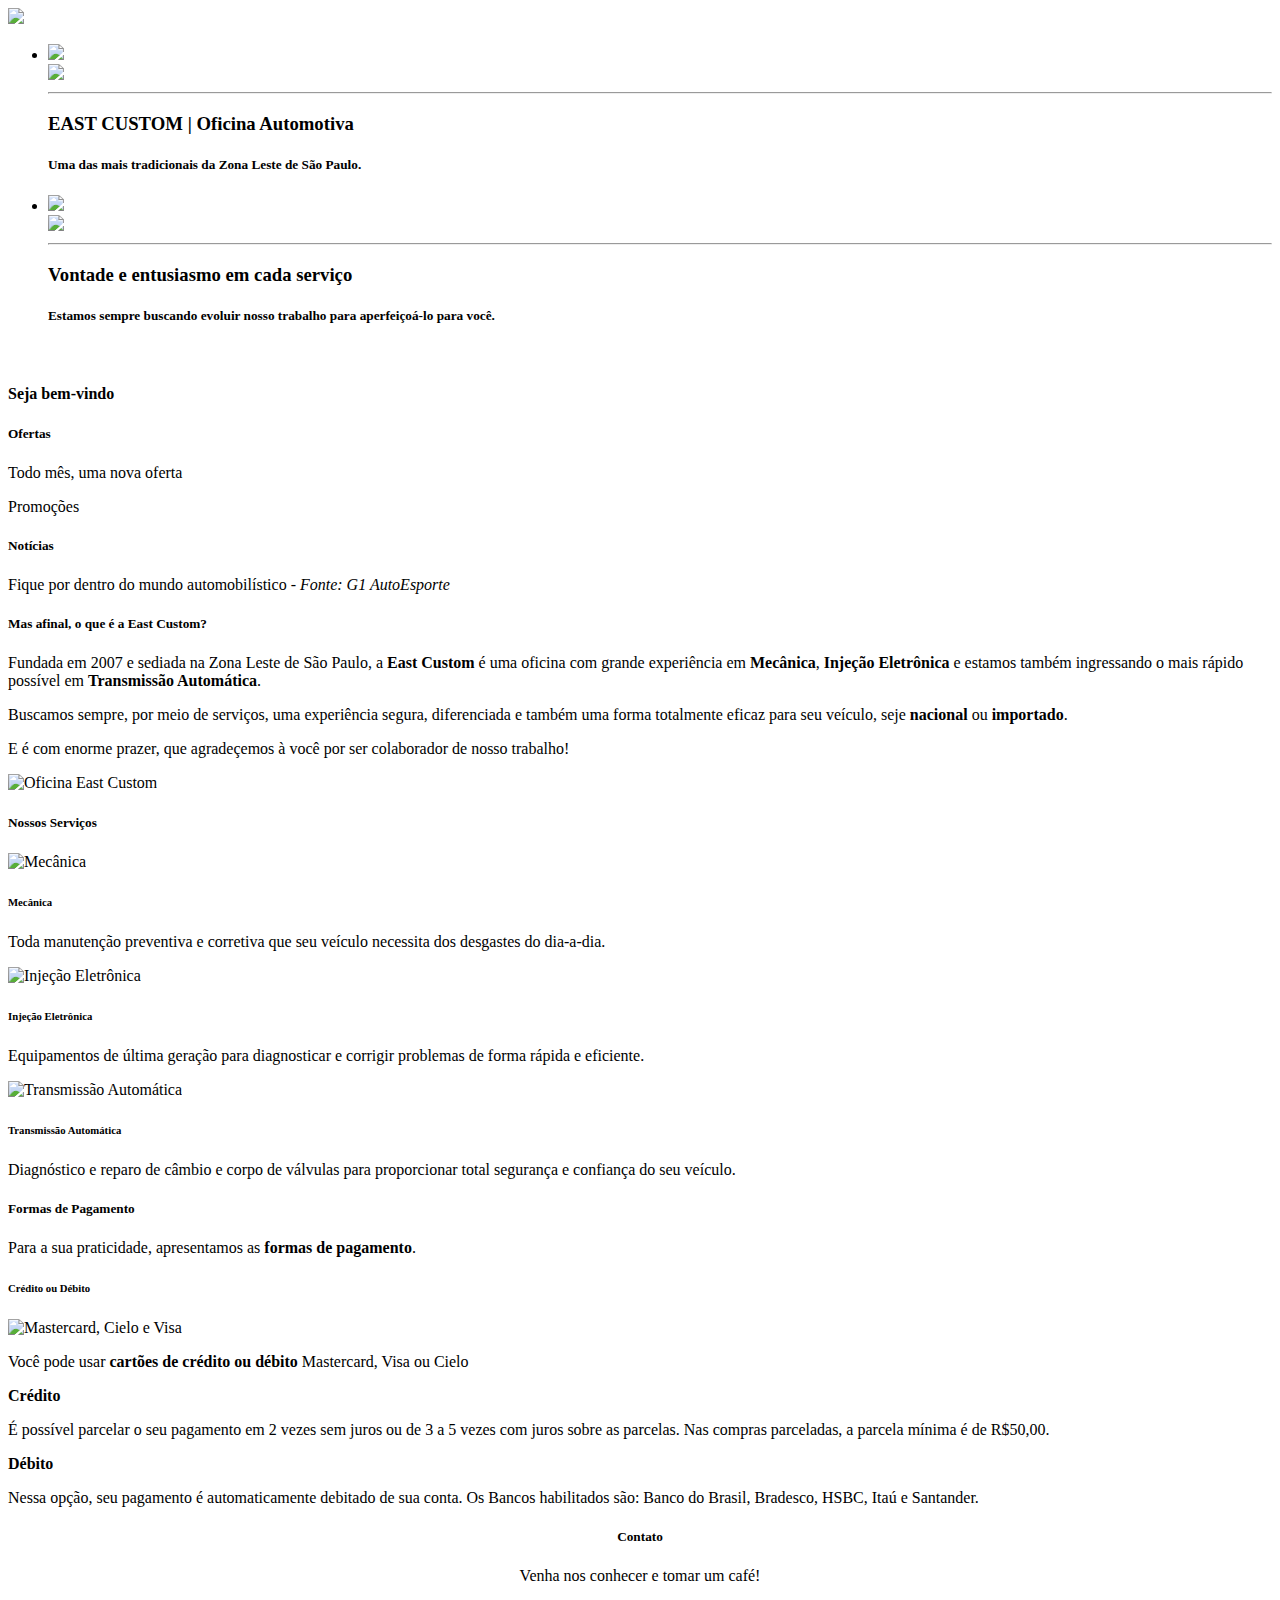
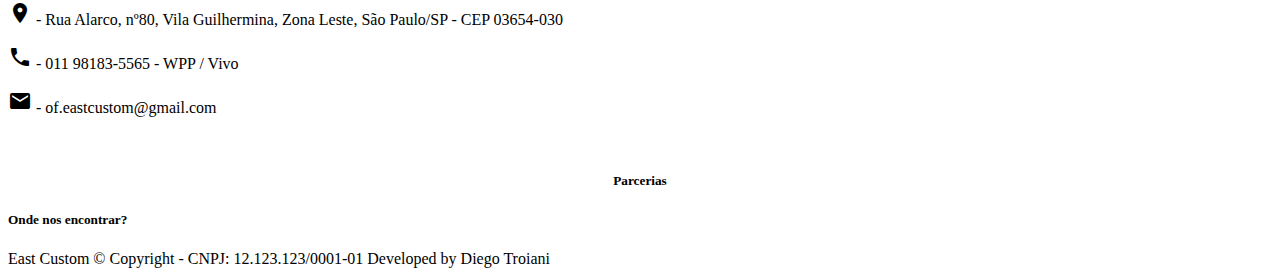
==== src/main/webapp/WEB-INF/view/index.html @ 7c174044 "v1.9" ====
<!DOCTYPE html>
<html lang="pt-br">
<head>
<meta charset="utf-8">
<meta name="viewport" content="width=device-width, initial-scale=1.0">
<meta name="keywords" content="">
<meta name="description" content="">

<!-- icon -->
<link rel="shortcut icon" href="resources/img/logo-ico.ico"
	type="image/x-icon">

<!-- title -->
<title>Oficina East Custom | Bem-vindo</title>

<!-- font's -->
<link href="https://fonts.googleapis.com/css?family=Raleway"
	rel="stylesheet">

<!-- icons materialize -->
<link href="https://fonts.googleapis.com/icon?family=Material+Icons"
	rel="stylesheet">

<!-- materialize css -->
<link href="resources/css/materialize.css" type="text/css"
	rel="stylesheet" media="screen,projection">

<!-- dedicated css -->
<link href="resources/css/style.css" type="text/css" rel="stylesheet">
<link href="resources/css/resolution.css" type="text/css"
	rel="stylesheet" media="screen">
</head>
<body>
	<!-- HEADER -->
	<header>
		<!-- navbar -->
		<nav class="z-depth-0">
			<div class="nav-wrapper">
				<!-- logo navbar -->
				<a href="#" class="brand-logo center"><img
					src="resources/img/logo2.png"></a>
			</div>
		</nav>
	</header>
	<!-- /HEADER -->

	<!-- MAIN -->
	<main> 
		<!-- slider -->
		<div id="welcome-slider" class="slider">
			<ul class="slides">
				<li>
					<img src="resources/img/banner-principal4.jpg">
					<div class="caption">
						<div class="content-caption">
							<img src="resources/img/icon-slider1.png">
							<hr>
			          		<h3><b>EAST CUSTOM</b> | Oficina Automotiva</h3>
			          		<h5>Uma das mais tradicionais da Zona Leste de São Paulo.</h5>
		          		</div>
        			</div>
				</li>
				<li>
					<img src="resources/img/banner-principal5.jpg">
					<div class="caption">
						<div class="content-caption">
							<img src="resources/img/icon-slider2.png">
							<hr>
			          		<h3>Vontade e entusiasmo em cada serviço</h3>
			          		<h5>Estamos sempre buscando evoluir nosso trabalho para aperfeiçoá-lo para <b>você</b>.</h5>
		          		</div>
        			</div>
				</li>
			</ul>
		</div>

		<br>
	
		<!-- welcome -->
		<div class="row">
			<div class="col s12 m12 l12 center">
				<h4>Seja bem-vindo</h4>
				<div class="divider"></div>
			</div>
		</div>
		
		<!-- promotions and notices -->
		<div class="row">
			<!-- promotions -->
			<div class="col s12 m6 l6 center">	
				<h5>Ofertas</h5>
				<p>Todo mês, uma nova oferta</p>
				
				<!-- promotions -->
				<div id="promotions">
					Promoções
				</div>
			</div>
			
			<!-- notices -->
			<div class="col s12 m6 l6 center">
				<h5>Notícias</h5>
				<p>Fique por dentro do mundo automobilístico - <i>Fonte: G1 AutoEsporte</i></p>
				
				<!-- preloader -->
				<div id="preloader">
					<div class="progress">
			        	<div class="indeterminate"></div>
				  	</div>
				</div>
				
				<!-- notices -->
				<div id="notices" class="carousel carousel-slider"></div>
			</div>
		</div>
		
		<!-- description company -->
		<div class="row">
			<div id="desc-company" class="col s8 m7 l7">
				<div id="content-desc-company">
					<h5>Mas afinal, o que é a East Custom?</h5>
					<div class="divider"></div>
					<p>Fundada em 2007 e sediada na Zona Leste de São Paulo, 
					a <b>East Custom</b> é uma oficina com grande experiência em <b>Mecânica</b>,
					<b>Injeção Eletrônica</b> e estamos também ingressando o mais rápido possível 
					em <b>Transmissão Automática</b>.</p>
					<p>Buscamos sempre, por meio de serviços, uma experiência segura, 
					diferenciada e também uma forma totalmente eficaz para seu veículo, seje
					<b>nacional</b> ou <b>importado</b>.</p>
					<p>E é com enorme prazer, que agradeçemos à você 
					por ser colaborador de nosso trabalho!</p>
				</div>
			</div>
			<div alt="Oficina East Custom" id="logo-desc-company" class="col s4 m5 l5" 
			title="Oficina East Custom">
				<img alt="Oficina East Custom" title="Oficina East Custom" src="resources/img/logo2.png" 
				draggable="false">
			</div>
		</div>
		
		<!-- services -->
		<div id="services" class="row">
			<div id="services-title" class="col s12 m12 l12 center">
				<h5>Nossos Serviços</h5>
				<div class="divider"></div>
			</div>
			<div class="col s12 m4 l4 center">
				<img alt="Mecânica" src="resources/img/mecanica.png" class="responsive-img" 
				title="Mecânica">
				<h6><b>Mecânica</b></h6>
				<p>Toda manutenção preventiva e corretiva que seu veículo necessita dos desgastes do dia-a-dia.</p>
			</div>
			<div class="col s12 m4 l4 center">
				<img alt="Injeção Eletrônica" src="resources/img/injecao-eletronica.png" class="responsive-img" 
				title="Injeção Eletrônica">
				<h6><b>Injeção Eletrônica</b></h6>
				<p>Equipamentos de última geração para diagnosticar e corrigir problemas de forma rápida e eficiente.</p>
			</div>
			<div class="col s12 m4 l4 center">
				<img alt="Transmissão Automática" src="resources/img/trans-automatica.png" class="responsive-img" 
				title="Transmissão Automática">
				<h6><b>Transmissão Automática</b></h6>
				<p>Diagnóstico e reparo de câmbio e corpo de válvulas para proporcionar total segurança e 
				confiança do seu veículo. </p>
			</div>
		</div>
		
		<!-- payment -->
		<div class="row">
			<div id="title-payment" class="col s12 m12 l12 center">
				<h5>Formas de Pagamento</h5>
				<p>Para a sua praticidade, apresentamos as <b>formas de pagamento</b>.</p>
				<div class="divider"></div>
			</div>
			<div class="col s12 m12 l12">
				<h6><b>Crédito ou Débito</b></h6>
			</div>
			<div id="content-flag-payment" class="col s12 m4 l4">
				<img alt="Mastercard, Cielo e Visa" draggable="false"
				src="resources/img/payment.png" title="Bandeiras Mastercar, Cielo e Visa">
			</div>
			<div id="content-text-payment" class="col s12 m8 l8">
				<div id="text-payment">
					<p>Você pode usar <b>cartões de crédito ou débito </b> Mastercard, Visa ou Cielo</p>
					<p><b>Crédito</b></p>
					<p>É possível parcelar o seu pagamento em 2 vezes sem juros ou de 3 a 5 vezes com juros
					sobre as parcelas. Nas compras parceladas, a parcela mínima é de R$50,00.</p>
					<p><b>Débito</b></p>
					<p>Nessa opção, seu pagamento é automaticamente debitado de sua conta. Os Bancos 
					habilitados são: Banco do Brasil, Bradesco, HSBC, Itaú e Santander.</p>
				</div>
			</div>
		</div>
	</main>
	<!-- /MAIN -->

	<!-- FOOTER -->
	<footer class="page-footer">
		<div class="row">
			<!-- contact and business partnerships -->
			<div id="contact-bp" class="col s12 m6 l6">
				<div id="content">
					<h5 align="center" >Contato</h5>
					<p align="center" >Venha nos conhecer e tomar um café!</p>
					<p class="valign-wrapper"><i class="material-icons white-text">location_on</i>
					 - Rua Alarco, nº80, Vila Guilhermina, Zona Leste, São Paulo/SP - CEP 03654-030</p>
					<p class="valign-wrapper"><i class="material-icons white-text">phone</i>
					 - 011 98183-5565 - WPP / Vivo</p>
					<p class="valign-wrapper"><i class="material-icons white-text">email</i>
					 - of.eastcustom@gmail.com</p>
					<br>
					<h5 align="center" >Parcerias</h5>
				</div>
			</div>
			
			<!-- location -->
			<div id="location" class="col s12 m6 l6">
				<h5>Onde nos encontrar?</h5>
				<div class="divider"></div>
				<div id="map" class="hoverable"></div>
			</div>
		</div>
			
		<div class="footer-copyright">
			<div class="container">
				East Custom © Copyright - CNPJ: 12.123.123/0001-01
				<span class="right">Developed by Diego Troiani</span>
			</div>
		</div>
	</footer>
	<!-- /FOOTER -->

	<!-- import's js -->
	<script src="resources/js/jquery-3.2.1.js"></script>
	<script src="resources/js/materialize.js"></script>
	<script async src="resources/js/dedicated.js" charset="utf-8"></script>
	<script async
		src="https://maps.googleapis.com/maps/api/js?
		key=AIzaSyB35m9rYAF0SuPQ1nGLDXrLc93gOxkxcGU&callback=initMap"></script>
</body>
</html>
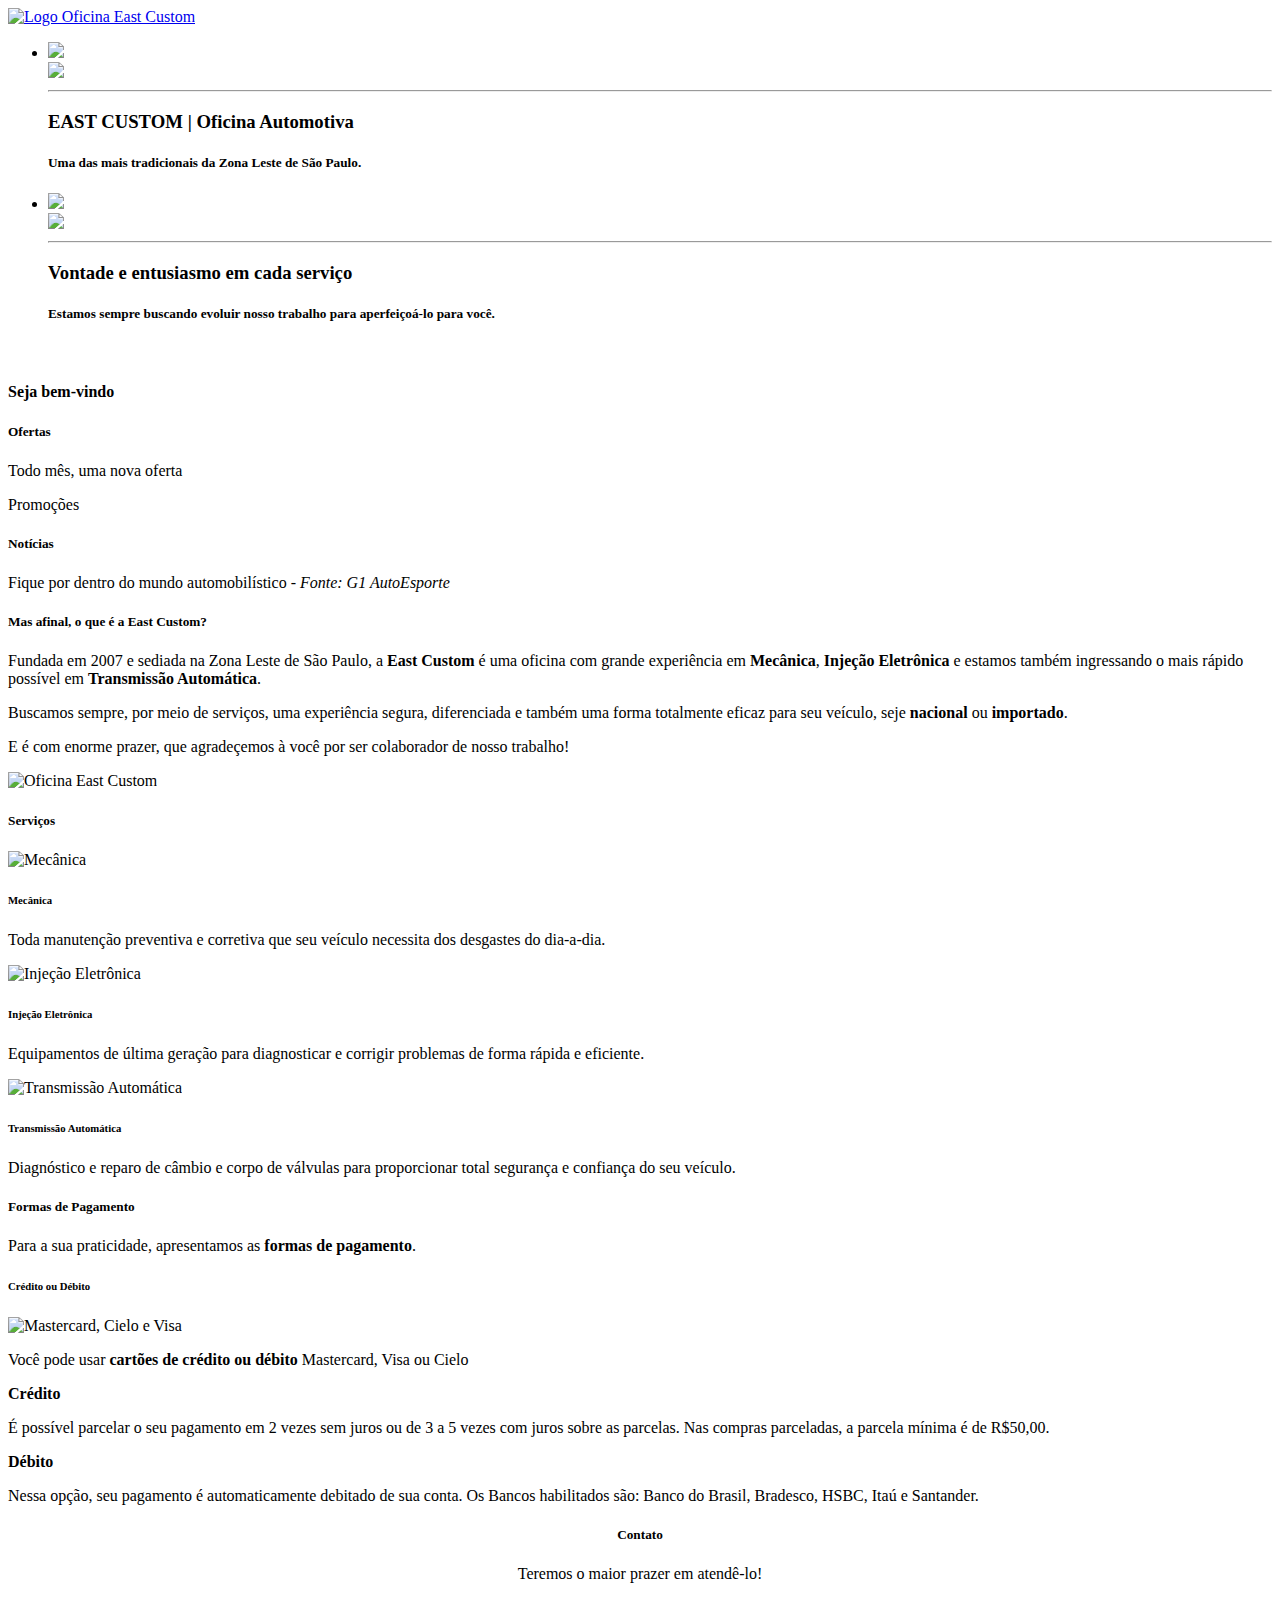
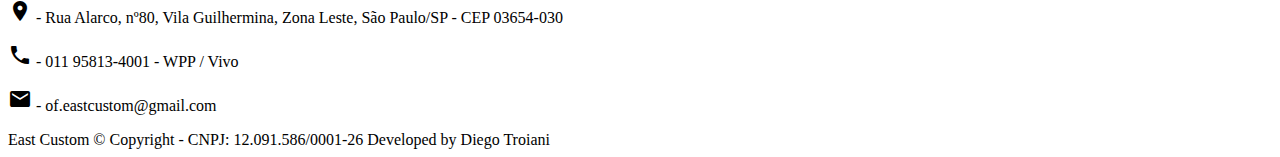
==== commit 1728f0bf: "v2.0" ====
--- a/src/main/webapp/WEB-INF/view/index.html
+++ b/src/main/webapp/WEB-INF/view/index.html
@@ -37,8 +37,10 @@
 		<nav class="z-depth-0">
 			<div class="nav-wrapper">
 				<!-- logo navbar -->
-				<a href="#" class="brand-logo center"><img
-					src="resources/img/logo2.png"></a>
+				<a class="brand-logo center" draggable="false" href="#">
+					<img alt="Logo Oficina East Custom"	draggable="false"
+					src="resources/img/logo2.png">
+				</a>
 			</div>
 		</nav>
 	</header>
@@ -141,24 +143,24 @@
 		<!-- services -->
 		<div id="services" class="row">
 			<div id="services-title" class="col s12 m12 l12 center">
-				<h5>Nossos Serviços</h5>
+				<h5>Serviços</h5>
 				<div class="divider"></div>
 			</div>
 			<div class="col s12 m4 l4 center">
 				<img alt="Mecânica" src="resources/img/mecanica.png" class="responsive-img" 
-				title="Mecânica">
+				draggable="false" title="Mecânica">
 				<h6><b>Mecânica</b></h6>
 				<p>Toda manutenção preventiva e corretiva que seu veículo necessita dos desgastes do dia-a-dia.</p>
 			</div>
 			<div class="col s12 m4 l4 center">
 				<img alt="Injeção Eletrônica" src="resources/img/injecao-eletronica.png" class="responsive-img" 
-				title="Injeção Eletrônica">
+				draggable="false" title="Injeção Eletrônica">
 				<h6><b>Injeção Eletrônica</b></h6>
 				<p>Equipamentos de última geração para diagnosticar e corrigir problemas de forma rápida e eficiente.</p>
 			</div>
 			<div class="col s12 m4 l4 center">
 				<img alt="Transmissão Automática" src="resources/img/trans-automatica.png" class="responsive-img" 
-				title="Transmissão Automática">
+				draggable="false" title="Transmissão Automática">
 				<h6><b>Transmissão Automática</b></h6>
 				<p>Diagnóstico e reparo de câmbio e corpo de válvulas para proporcionar total segurança e 
 				confiança do seu veículo. </p>
@@ -201,29 +203,26 @@
 			<div id="contact-bp" class="col s12 m6 l6">
 				<div id="content">
 					<h5 align="center" >Contato</h5>
-					<p align="center" >Venha nos conhecer e tomar um café!</p>
-					<p class="valign-wrapper"><i class="material-icons white-text">location_on</i>
+					<p align="center" >Teremos o maior prazer em atendê-lo!</p>
+					<div class="divider"></div>
+					<p class="valign-wrapper"><i class="material-icons red-text">location_on</i>
 					 - Rua Alarco, nº80, Vila Guilhermina, Zona Leste, São Paulo/SP - CEP 03654-030</p>
-					<p class="valign-wrapper"><i class="material-icons white-text">phone</i>
-					 - 011 98183-5565 - WPP / Vivo</p>
-					<p class="valign-wrapper"><i class="material-icons white-text">email</i>
+					<p class="valign-wrapper"><i class="material-icons blue-text">phone</i>
+					 - 011 95813-4001 - WPP / Vivo</p>
+					<p class="valign-wrapper"><i class="material-icons orange-text">email</i>
 					 - of.eastcustom@gmail.com</p>
-					<br>
-					<h5 align="center" >Parcerias</h5>
 				</div>
 			</div>
 			
 			<!-- location -->
 			<div id="location" class="col s12 m6 l6">
-				<h5>Onde nos encontrar?</h5>
-				<div class="divider"></div>
 				<div id="map" class="hoverable"></div>
 			</div>
 		</div>
 			
 		<div class="footer-copyright">
 			<div class="container">
-				East Custom © Copyright - CNPJ: 12.123.123/0001-01
+				East Custom © Copyright - CNPJ: 12.091.586/0001-26
 				<span class="right">Developed by Diego Troiani</span>
 			</div>
 		</div>
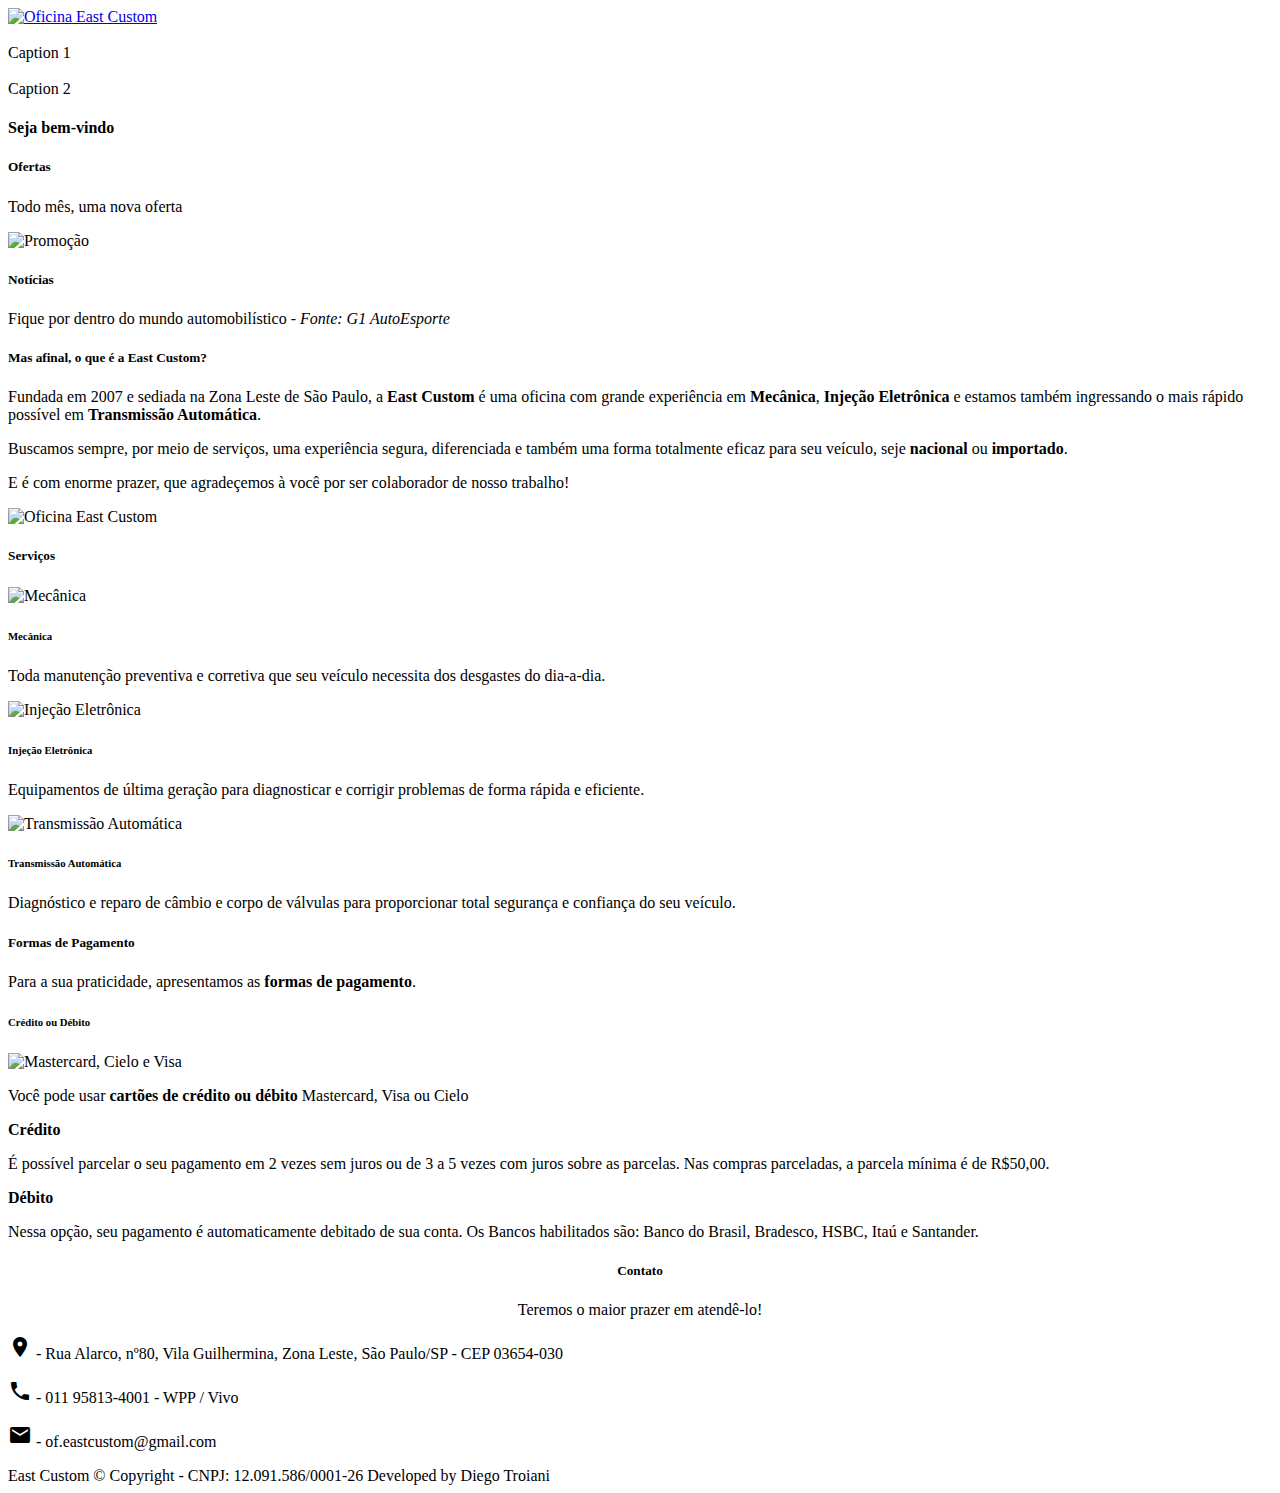
==== commit 44932ff4: "v2.1" ====
--- a/src/main/webapp/WEB-INF/view/index.html
+++ b/src/main/webapp/WEB-INF/view/index.html
@@ -34,51 +34,33 @@
 	<!-- HEADER -->
 	<header>
 		<!-- navbar -->
-		<nav class="z-depth-0">
-			<div class="nav-wrapper">
-				<!-- logo navbar -->
-				<a class="brand-logo center" draggable="false" href="#">
-					<img alt="Logo Oficina East Custom"	draggable="false"
-					src="resources/img/logo2.png">
-				</a>
-			</div>
+		<nav>
+			<a href="#" draggable="false">
+				<img alt="Oficina East Custom" draggable="false" 
+				src="resources/img/logo2.png">
+			</a>
 		</nav>
 	</header>
 	<!-- /HEADER -->
 
 	<!-- MAIN -->
 	<main> 
-		<!-- slider -->
-		<div id="welcome-slider" class="slider">
-			<ul class="slides">
-				<li>
-					<img src="resources/img/banner-principal4.jpg">
-					<div class="caption">
-						<div class="content-caption">
-							<img src="resources/img/icon-slider1.png">
-							<hr>
-			          		<h3><b>EAST CUSTOM</b> | Oficina Automotiva</h3>
-			          		<h5>Uma das mais tradicionais da Zona Leste de São Paulo.</h5>
-		          		</div>
-        			</div>
-				</li>
-				<li>
-					<img src="resources/img/banner-principal5.jpg">
-					<div class="caption">
-						<div class="content-caption">
-							<img src="resources/img/icon-slider2.png">
-							<hr>
-			          		<h3>Vontade e entusiasmo em cada serviço</h3>
-			          		<h5>Estamos sempre buscando evoluir nosso trabalho para aperfeiçoá-lo para <b>você</b>.</h5>
-		          		</div>
-        			</div>
-				</li>
-			</ul>
-		</div>
-
-		<br>
-	
-		<!-- welcome -->
+		<!-- slide -->
+		<div class="slideshow">
+			<div class="slide-content">
+				<img alt="" src="resources/img/slide2.jpg">
+				<div class="caption-container">
+					Caption 1
+				</div>
+			</div>
+			
+			<div class="slide-content">
+				<img alt="" src="resources/img/slide3.jpg">
+				<div class="caption-container">Caption 2</div>
+			</div>
+		</div>
+
+		<!-- welcome text -->
 		<div class="row">
 			<div class="col s12 m12 l12 center">
 				<h4>Seja bem-vindo</h4>
@@ -95,7 +77,12 @@
 				
 				<!-- promotions -->
 				<div id="promotions">
-					Promoções
+					<img alt="Promoção" src="resources/img/promocao.png">
+					<div class="caption">
+						<div class="content">
+						
+						</div>
+					</div>
 				</div>
 			</div>
 			
@@ -233,6 +220,7 @@
 	<script src="resources/js/jquery-3.2.1.js"></script>
 	<script src="resources/js/materialize.js"></script>
 	<script async src="resources/js/dedicated.js" charset="utf-8"></script>
+	<script src="resources/js/effect.js" charset="utf-8"></script>
 	<script async
 		src="https://maps.googleapis.com/maps/api/js?
 		key=AIzaSyB35m9rYAF0SuPQ1nGLDXrLc93gOxkxcGU&callback=initMap"></script>
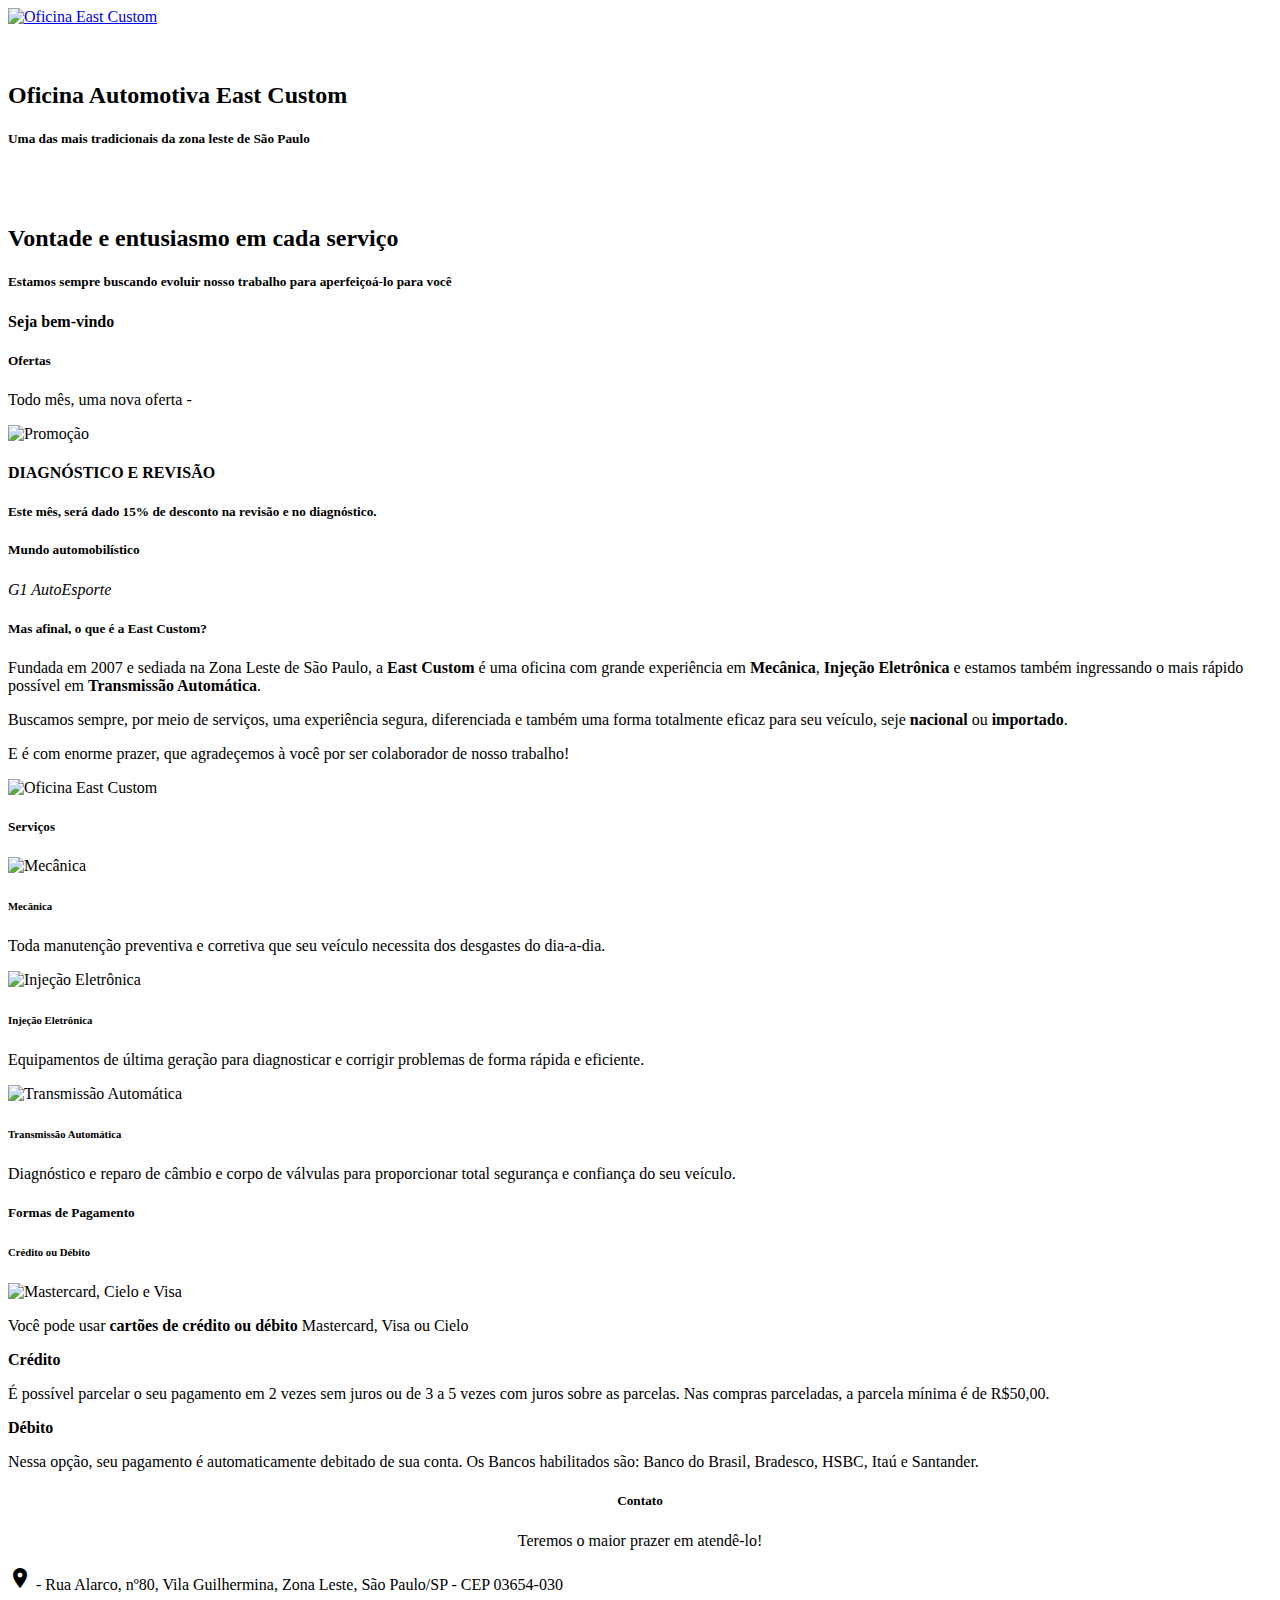
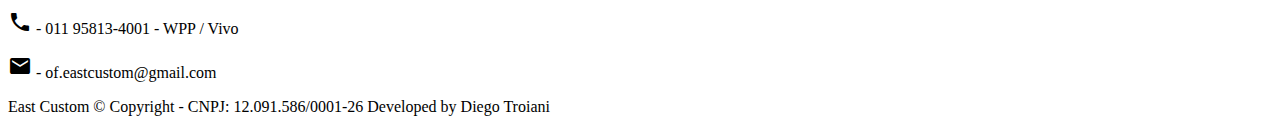
==== commit 173eddc7: "v2.3" ====
--- a/src/main/webapp/WEB-INF/view/index.html
+++ b/src/main/webapp/WEB-INF/view/index.html
@@ -1,228 +1,247 @@
 <!DOCTYPE html>
 <html lang="pt-br">
-<head>
-<meta charset="utf-8">
-<meta name="viewport" content="width=device-width, initial-scale=1.0">
-<meta name="keywords" content="">
-<meta name="description" content="">
-
-<!-- icon -->
-<link rel="shortcut icon" href="resources/img/logo-ico.ico"
-	type="image/x-icon">
-
-<!-- title -->
-<title>Oficina East Custom | Bem-vindo</title>
-
-<!-- font's -->
-<link href="https://fonts.googleapis.com/css?family=Raleway"
-	rel="stylesheet">
-
-<!-- icons materialize -->
-<link href="https://fonts.googleapis.com/icon?family=Material+Icons"
-	rel="stylesheet">
-
-<!-- materialize css -->
-<link href="resources/css/materialize.css" type="text/css"
-	rel="stylesheet" media="screen,projection">
-
-<!-- dedicated css -->
-<link href="resources/css/style.css" type="text/css" rel="stylesheet">
-<link href="resources/css/resolution.css" type="text/css"
-	rel="stylesheet" media="screen">
-</head>
-<body>
-	<!-- HEADER -->
-	<header>
-		<!-- navbar -->
-		<nav>
-			<a href="#" draggable="false">
-				<img alt="Oficina East Custom" draggable="false" 
-				src="resources/img/logo2.png">
-			</a>
-		</nav>
-	</header>
-	<!-- /HEADER -->
-
-	<!-- MAIN -->
-	<main> 
-		<!-- slide -->
-		<div class="slideshow">
-			<div class="slide-content">
-				<img alt="" src="resources/img/slide2.jpg">
-				<div class="caption-container">
-					Caption 1
-				</div>
-			</div>
-			
-			<div class="slide-content">
-				<img alt="" src="resources/img/slide3.jpg">
-				<div class="caption-container">Caption 2</div>
-			</div>
-		</div>
-
-		<!-- welcome text -->
-		<div class="row">
-			<div class="col s12 m12 l12 center">
-				<h4>Seja bem-vindo</h4>
-				<div class="divider"></div>
-			</div>
-		</div>
-		
-		<!-- promotions and notices -->
-		<div class="row">
-			<!-- promotions -->
-			<div class="col s12 m6 l6 center">	
-				<h5>Ofertas</h5>
-				<p>Todo mês, uma nova oferta</p>
-				
+	<head>
+		<meta charset="utf-8">
+		<meta name="viewport" content="width=device-width, initial-scale=1.0">
+		<meta name="keywords" content="">
+		<meta name="description" content="">
+		
+		<!-- icon -->
+		<link rel="shortcut icon" href="resources/img/logo-ico.ico"
+			type="image/x-icon">
+		
+		<!-- title -->
+		<title>Oficina East Custom | Bem-vindo</title>
+		
+		<!-- font's -->
+		<link href="https://fonts.googleapis.com/css?family=Playfair+Display|Raleway"
+			rel="stylesheet">
+		
+		<!-- icons materialize -->
+		<link href="https://fonts.googleapis.com/icon?family=Material+Icons"
+			rel="stylesheet">
+		
+		<!-- materialize css -->
+		<link href="resources/css/materialize.css" type="text/css"
+			rel="stylesheet" media="screen,projection">
+			
+		<!-- dedicated css -->
+		<link href="resources/css/styleIndex.css" type="text/css" rel="stylesheet">
+		<link href="resources/css/resolution.css" type="text/css"
+			rel="stylesheet" media="screen">
+	</head>
+	<body>
+		<!-- HEADER -->
+		<header>
+			<!-- navbar -->
+			<nav>
+				<a href="#" draggable="false">
+					<img alt="Oficina East Custom" draggable="false" 
+					src="resources/img/logo2.png">
+				</a>
+			</nav>
+		</header>
+		<!-- /HEADER -->
+	
+		<!-- MAIN -->
+		<main> 
+			<!-- slide -->
+			<div class="slideshow">
+				<div class="slide-content">
+					<img alt="" src="resources/img/slide2.jpg">
+					<div class="caption-container">
+						<div class="caption-media">
+							<img alt="" src="resources/img/icon-slider1.png">
+						</div>
+						<div class="caption-text">
+							<section>
+								<h2><b>Oficina Automotiva East Custom</b></h2>
+								<h5>Uma das mais tradicionais da zona leste de São Paulo</h5>
+							</section>
+						</div>
+					</div>
+				</div>
+				
+				<div class="slide-content">
+					<img alt="" src="resources/img/slide3.jpg">
+					<div class="caption-container">
+						<div class="caption-media">
+							<img alt="" src="resources/img/icon-slider2.png">
+						</div>
+						<div class="caption-text">
+							<section>
+								<h2><b>Vontade e entusiasmo em cada serviço</b></h2>
+								<h5>Estamos sempre buscando evoluir nosso trabalho para 
+								aperfeiçoá-lo para <b>você</b></h5>
+							</section>
+						</div>
+					</div>
+				</div>
+			</div>
+	
+			<!-- welcome text -->
+			<div class="row">
+				<div class="col s12 m12 l12 center">
+					<h4>Seja bem-vindo</h4>
+					<div class="divider"></div>
+				</div>
+			</div>
+			
+			<!-- promotions and notices -->
+			<div class="row">
 				<!-- promotions -->
-				<div id="promotions">
-					<img alt="Promoção" src="resources/img/promocao.png">
-					<div class="caption">
-						<div class="content">
-						
-						</div>
-					</div>
-				</div>
-			</div>
-			
-			<!-- notices -->
-			<div class="col s12 m6 l6 center">
-				<h5>Notícias</h5>
-				<p>Fique por dentro do mundo automobilístico - <i>Fonte: G1 AutoEsporte</i></p>
-				
-				<!-- preloader -->
-				<div id="preloader">
-					<div class="progress">
-			        	<div class="indeterminate"></div>
-				  	</div>
+				<div class="col s12 m6 l6 center">	
+					<h5>Ofertas</h5>
+					<p id="month-promotion">Todo mês, uma nova oferta - </p>
+					
+					<!-- promotions -->
+					<div id="promotion">
+						<img alt="Promoção" src="resources/img/promocao.png">
+						<div class="overlay-promotion">
+							<div>
+								<h4><b>DIAGNÓSTICO E REVISÃO</b></h4>
+								<h5>Este mês, será dado 15% de desconto na revisão e no diagnóstico.</h5>
+							</div>
+						</div>
+					</div>
 				</div>
 				
 				<!-- notices -->
-				<div id="notices" class="carousel carousel-slider"></div>
-			</div>
-		</div>
-		
-		<!-- description company -->
-		<div class="row">
-			<div id="desc-company" class="col s8 m7 l7">
-				<div id="content-desc-company">
-					<h5>Mas afinal, o que é a East Custom?</h5>
+				<div class="col s12 m6 l6 center">
+					<h5>Mundo automobilístico</h5>
+					<p><i>G1 AutoEsporte</i></p>
+					
+					<!-- preloader -->
+					<div id="preloader">
+						<div class="progress">
+				        	<div class="indeterminate"></div>
+					  	</div>
+					</div>
+					
+					<!-- notices -->
+					<div id="notices" class="carousel carousel-slider"></div>
+				</div>
+			</div>
+			
+			<!-- description company -->
+			<div class="row">
+				<div id="desc-company" class="col s8 m7 l7">
+					<div id="content-desc-company">
+						<h5>Mas afinal, o que é a East Custom?</h5>
+						<div class="divider"></div>
+						<p>Fundada em 2007 e sediada na Zona Leste de São Paulo, 
+						a <b>East Custom</b> é uma oficina com grande experiência em <b>Mecânica</b>,
+						<b>Injeção Eletrônica</b> e estamos também ingressando o mais rápido possível 
+						em <b>Transmissão Automática</b>.</p>
+						<p>Buscamos sempre, por meio de serviços, uma experiência segura, 
+						diferenciada e também uma forma totalmente eficaz para seu veículo, seje
+						<b>nacional</b> ou <b>importado</b>.</p>
+						<p>E é com enorme prazer, que agradeçemos à você 
+						por ser colaborador de nosso trabalho!</p>
+					</div>
+				</div>
+				<div alt="Oficina East Custom" id="logo-desc-company" class="col s4 m5 l5" 
+				title="Oficina East Custom">
+					<img alt="Oficina East Custom" title="Oficina East Custom" src="resources/img/logo2.png" 
+					draggable="false">
+				</div>
+			</div>
+			
+			<!-- services -->
+			<div id="services" class="row">
+				<div id="services-title" class="col s12 m12 l12 center">
+					<h5>Serviços</h5>
 					<div class="divider"></div>
-					<p>Fundada em 2007 e sediada na Zona Leste de São Paulo, 
-					a <b>East Custom</b> é uma oficina com grande experiência em <b>Mecânica</b>,
-					<b>Injeção Eletrônica</b> e estamos também ingressando o mais rápido possível 
-					em <b>Transmissão Automática</b>.</p>
-					<p>Buscamos sempre, por meio de serviços, uma experiência segura, 
-					diferenciada e também uma forma totalmente eficaz para seu veículo, seje
-					<b>nacional</b> ou <b>importado</b>.</p>
-					<p>E é com enorme prazer, que agradeçemos à você 
-					por ser colaborador de nosso trabalho!</p>
-				</div>
-			</div>
-			<div alt="Oficina East Custom" id="logo-desc-company" class="col s4 m5 l5" 
-			title="Oficina East Custom">
-				<img alt="Oficina East Custom" title="Oficina East Custom" src="resources/img/logo2.png" 
-				draggable="false">
-			</div>
-		</div>
-		
-		<!-- services -->
-		<div id="services" class="row">
-			<div id="services-title" class="col s12 m12 l12 center">
-				<h5>Serviços</h5>
-				<div class="divider"></div>
-			</div>
-			<div class="col s12 m4 l4 center">
-				<img alt="Mecânica" src="resources/img/mecanica.png" class="responsive-img" 
-				draggable="false" title="Mecânica">
-				<h6><b>Mecânica</b></h6>
-				<p>Toda manutenção preventiva e corretiva que seu veículo necessita dos desgastes do dia-a-dia.</p>
-			</div>
-			<div class="col s12 m4 l4 center">
-				<img alt="Injeção Eletrônica" src="resources/img/injecao-eletronica.png" class="responsive-img" 
-				draggable="false" title="Injeção Eletrônica">
-				<h6><b>Injeção Eletrônica</b></h6>
-				<p>Equipamentos de última geração para diagnosticar e corrigir problemas de forma rápida e eficiente.</p>
-			</div>
-			<div class="col s12 m4 l4 center">
-				<img alt="Transmissão Automática" src="resources/img/trans-automatica.png" class="responsive-img" 
-				draggable="false" title="Transmissão Automática">
-				<h6><b>Transmissão Automática</b></h6>
-				<p>Diagnóstico e reparo de câmbio e corpo de válvulas para proporcionar total segurança e 
-				confiança do seu veículo. </p>
-			</div>
-		</div>
-		
-		<!-- payment -->
-		<div class="row">
-			<div id="title-payment" class="col s12 m12 l12 center">
-				<h5>Formas de Pagamento</h5>
-				<p>Para a sua praticidade, apresentamos as <b>formas de pagamento</b>.</p>
-				<div class="divider"></div>
-			</div>
-			<div class="col s12 m12 l12">
-				<h6><b>Crédito ou Débito</b></h6>
-			</div>
-			<div id="content-flag-payment" class="col s12 m4 l4">
-				<img alt="Mastercard, Cielo e Visa" draggable="false"
-				src="resources/img/payment.png" title="Bandeiras Mastercar, Cielo e Visa">
-			</div>
-			<div id="content-text-payment" class="col s12 m8 l8">
-				<div id="text-payment">
-					<p>Você pode usar <b>cartões de crédito ou débito </b> Mastercard, Visa ou Cielo</p>
-					<p><b>Crédito</b></p>
-					<p>É possível parcelar o seu pagamento em 2 vezes sem juros ou de 3 a 5 vezes com juros
-					sobre as parcelas. Nas compras parceladas, a parcela mínima é de R$50,00.</p>
-					<p><b>Débito</b></p>
-					<p>Nessa opção, seu pagamento é automaticamente debitado de sua conta. Os Bancos 
-					habilitados são: Banco do Brasil, Bradesco, HSBC, Itaú e Santander.</p>
-				</div>
-			</div>
-		</div>
-	</main>
-	<!-- /MAIN -->
-
-	<!-- FOOTER -->
-	<footer class="page-footer">
-		<div class="row">
-			<!-- contact and business partnerships -->
-			<div id="contact-bp" class="col s12 m6 l6">
-				<div id="content">
-					<h5 align="center" >Contato</h5>
-					<p align="center" >Teremos o maior prazer em atendê-lo!</p>
+				</div>
+				<div class="col s12 m4 l4 center">
+					<img alt="Mecânica" src="resources/img/mecanica.png" class="responsive-img" 
+					draggable="false" title="Mecânica">
+					<h6><b>Mecânica</b></h6>
+					<p>Toda manutenção preventiva e corretiva que seu veículo necessita dos desgastes do dia-a-dia.</p>
+				</div>
+				<div class="col s12 m4 l4 center">
+					<img alt="Injeção Eletrônica" src="resources/img/injecao-eletronica.png" class="responsive-img" 
+					draggable="false" title="Injeção Eletrônica">
+					<h6><b>Injeção Eletrônica</b></h6>
+					<p>Equipamentos de última geração para diagnosticar e corrigir problemas de forma rápida e eficiente.</p>
+				</div>
+				<div class="col s12 m4 l4 center">
+					<img alt="Transmissão Automática" src="resources/img/trans-automatica.png" class="responsive-img" 
+					draggable="false" title="Transmissão Automática">
+					<h6><b>Transmissão Automática</b></h6>
+					<p>Diagnóstico e reparo de câmbio e corpo de válvulas para proporcionar total segurança e 
+					confiança do seu veículo. </p>
+				</div>
+			</div>
+			
+			<!-- payment -->
+			<div class="row">
+				<div id="title-payment" class="col s12 m12 l12 center">
+					<h5>Formas de Pagamento</h5>
 					<div class="divider"></div>
-					<p class="valign-wrapper"><i class="material-icons red-text">location_on</i>
-					 - Rua Alarco, nº80, Vila Guilhermina, Zona Leste, São Paulo/SP - CEP 03654-030</p>
-					<p class="valign-wrapper"><i class="material-icons blue-text">phone</i>
-					 - 011 95813-4001 - WPP / Vivo</p>
-					<p class="valign-wrapper"><i class="material-icons orange-text">email</i>
-					 - of.eastcustom@gmail.com</p>
-				</div>
-			</div>
-			
-			<!-- location -->
-			<div id="location" class="col s12 m6 l6">
-				<div id="map" class="hoverable"></div>
-			</div>
-		</div>
-			
-		<div class="footer-copyright">
-			<div class="container">
-				East Custom © Copyright - CNPJ: 12.091.586/0001-26
-				<span class="right">Developed by Diego Troiani</span>
-			</div>
-		</div>
-	</footer>
-	<!-- /FOOTER -->
-
-	<!-- import's js -->
-	<script src="resources/js/jquery-3.2.1.js"></script>
-	<script src="resources/js/materialize.js"></script>
-	<script async src="resources/js/dedicated.js" charset="utf-8"></script>
-	<script src="resources/js/effect.js" charset="utf-8"></script>
-	<script async
-		src="https://maps.googleapis.com/maps/api/js?
-		key=AIzaSyB35m9rYAF0SuPQ1nGLDXrLc93gOxkxcGU&callback=initMap"></script>
-</body>
+				</div>
+				<div class="col s12 m12 l12">
+					<h6><b>Crédito ou Débito</b></h6>
+				</div>
+				<div id="content-flag-payment" class="col s12 m4 l4">
+					<img alt="Mastercard, Cielo e Visa" draggable="false"
+					src="resources/img/payment.png" title="Bandeiras Mastercar, Cielo e Visa">
+				</div>
+				<div id="content-text-payment" class="col s12 m8 l8">
+					<div id="text-payment">
+						<p>Você pode usar <b>cartões de crédito ou débito </b> Mastercard, Visa ou Cielo</p>
+						<p><b>Crédito</b></p>
+						<p>É possível parcelar o seu pagamento em 2 vezes sem juros ou de 3 a 5 vezes com juros
+						sobre as parcelas. Nas compras parceladas, a parcela mínima é de R$50,00.</p>
+						<p><b>Débito</b></p>
+						<p>Nessa opção, seu pagamento é automaticamente debitado de sua conta. Os Bancos 
+						habilitados são: Banco do Brasil, Bradesco, HSBC, Itaú e Santander.</p>
+					</div>
+				</div>
+			</div>
+		</main>
+		<!-- /MAIN -->
+	
+		<!-- FOOTER -->
+		<footer class="page-footer">
+			<div class="row">
+				<!-- contact and business partnerships -->
+				<div id="contact-bp" class="col s12 m6 l6">
+					<div id="content">
+						<h5 align="center" >Contato</h5>
+						<p align="center" >Teremos o maior prazer em atendê-lo!</p>
+						<div class="divider"></div>
+						<p class="valign-wrapper"><i class="material-icons red-text">location_on</i>
+						 - Rua Alarco, nº80, Vila Guilhermina, Zona Leste, São Paulo/SP - CEP 03654-030</p>
+						<p class="valign-wrapper"><i class="material-icons blue-text">phone</i>
+						 - 011 95813-4001 - WPP / Vivo</p>
+						<p class="valign-wrapper"><i class="material-icons orange-text">email</i>
+						 - of.eastcustom@gmail.com</p>
+					</div>
+				</div>
+				
+				<!-- location -->
+				<div id="location" class="col s12 m6 l6">
+					<div id="map" class="hoverable"></div>
+				</div>
+			</div>
+				
+			<div class="footer-copyright">
+				<div class="container">
+					East Custom © Copyright - CNPJ: 12.091.586/0001-26
+					<span class="right">Developed by Diego Troiani</span>
+				</div>
+			</div>
+		</footer>
+		<!-- /FOOTER -->
+	
+		<!-- import's js -->
+		<script src="resources/js/jquery-3.2.1.js"></script>
+		<script src="resources/js/materialize.js"></script>
+		<script async src="resources/js/dedicated.js" charset="utf-8"></script>
+		<script src="resources/js/effect.js" charset="utf-8"></script>
+		<script async
+			src="https://maps.googleapis.com/maps/api/js?
+			key=AIzaSyB35m9rYAF0SuPQ1nGLDXrLc93gOxkxcGU&callback=initMap"></script>
+	</body>
 </html>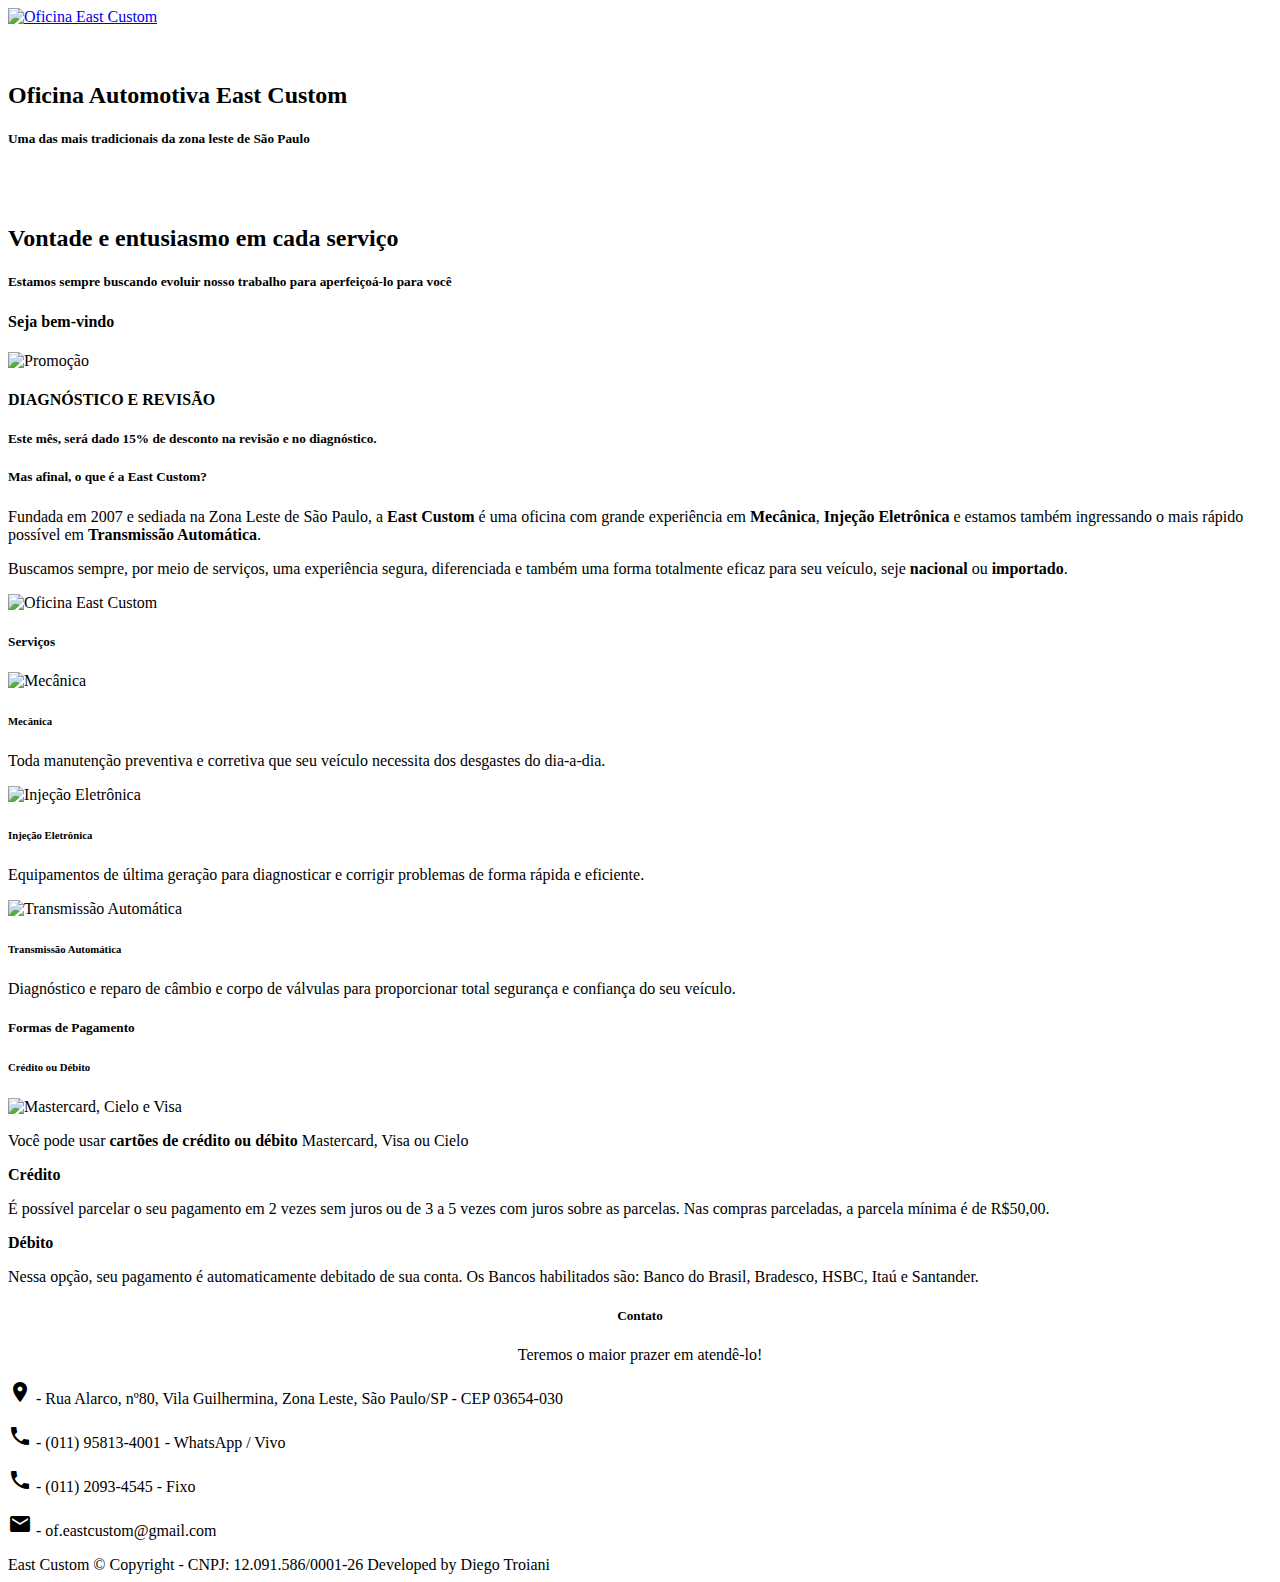
==== commit 250da65d: "v2.5" ====
--- a/src/main/webapp/WEB-INF/view/index.html
+++ b/src/main/webapp/WEB-INF/view/index.html
@@ -80,22 +80,18 @@
 			</div>
 	
 			<!-- welcome text -->
-			<div class="row">
-				<div class="col s12 m12 l12 center">
-					<h4>Seja bem-vindo</h4>
-					<div class="divider"></div>
+			<div class="row content-welcome">
+				<div class="center col s12 m12 l12">
+					<h4 class="welcome-text">Seja bem-vindo</h4>
 				</div>
 			</div>
 			
 			<!-- promotions and notices -->
 			<div class="row">
 				<!-- promotions -->
-				<div class="col s12 m6 l6 center">	
-					<h5>Ofertas</h5>
-					<p id="month-promotion">Todo mês, uma nova oferta - </p>
-					
+				<div class="col s12 m5 l5">	
 					<!-- promotions -->
-					<div id="promotion">
+					<div id="promotion" class="center">
 						<img alt="Promoção" src="resources/img/promocao.png">
 						<div class="overlay-promotion">
 							<div>
@@ -106,11 +102,16 @@
 					</div>
 				</div>
 				
+				<div class="hide show-on-small">
+					<div class="row">
+						<div class="col s12 m12 l12">
+							<div class="divider"></div>
+						</div>
+					</div>
+				</div>
+				
 				<!-- notices -->
-				<div class="col s12 m6 l6 center">
-					<h5>Mundo automobilístico</h5>
-					<p><i>G1 AutoEsporte</i></p>
-					
+				<div class="col s12 m7 l7">
 					<!-- preloader -->
 					<div id="preloader">
 						<div class="progress">
@@ -119,25 +120,26 @@
 					</div>
 					
 					<!-- notices -->
-					<div id="notices" class="carousel carousel-slider"></div>
+					<div class="carousel carousel-slider notices"></div>
 				</div>
 			</div>
 			
 			<!-- description company -->
-			<div class="row">
-				<div id="desc-company" class="col s8 m7 l7">
-					<div id="content-desc-company">
-						<h5>Mas afinal, o que é a East Custom?</h5>
+			<div class="company row">
+				<div class="col s8 m7 l7 desc-company">
+					<div class="content-desc-company">
+						<h5 class="w0">Mas afinal, o que é a East Custom?</h5>
 						<div class="divider"></div>
 						<p>Fundada em 2007 e sediada na Zona Leste de São Paulo, 
-						a <b>East Custom</b> é uma oficina com grande experiência em <b>Mecânica</b>,
-						<b>Injeção Eletrônica</b> e estamos também ingressando o mais rápido possível 
-						em <b>Transmissão Automática</b>.</p>
+						a <span class="w1"><b>East Custom</b></span> é uma oficina com grande experiência 
+						em <span class="w2"><b>Mecânica</b></span>, 
+						<span class="w3"><b>Injeção Eletrônica</b></span> e 
+						estamos também ingressando o mais rápido possível 
+						em <span class="w4"><b>Transmissão Automática</b></span>.</p>
 						<p>Buscamos sempre, por meio de serviços, uma experiência segura, 
 						diferenciada e também uma forma totalmente eficaz para seu veículo, seje
-						<b>nacional</b> ou <b>importado</b>.</p>
-						<p>E é com enorme prazer, que agradeçemos à você 
-						por ser colaborador de nosso trabalho!</p>
+						<span class="w5"><b>nacional</b></span> ou <span class="w6"><b>importado</b></span>.</p>
+						<p class="w7"></p>
 					</div>
 				</div>
 				<div alt="Oficina East Custom" id="logo-desc-company" class="col s4 m5 l5" 
@@ -148,10 +150,9 @@
 			</div>
 			
 			<!-- services -->
-			<div id="services" class="row">
-				<div id="services-title" class="col s12 m12 l12 center">
-					<h5>Serviços</h5>
-					<div class="divider"></div>
+			<div class="row services">
+				<div class="col s12 m12 l12 center">
+					<h5 class="services-title">Serviços</h5>
 				</div>
 				<div class="col s12 m4 l4 center">
 					<img alt="Mecânica" src="resources/img/mecanica.png" class="responsive-img" 
@@ -213,8 +214,10 @@
 						<div class="divider"></div>
 						<p class="valign-wrapper"><i class="material-icons red-text">location_on</i>
 						 - Rua Alarco, nº80, Vila Guilhermina, Zona Leste, São Paulo/SP - CEP 03654-030</p>
-						<p class="valign-wrapper"><i class="material-icons blue-text">phone</i>
-						 - 011 95813-4001 - WPP / Vivo</p>
+						<p class="valign-wrapper"><i class="material-icons green-text">phone</i>
+						 - (011) 95813-4001 - WhatsApp / Vivo</p>
+						 <p class="valign-wrapper"><i class="material-icons blue-text">phone</i>
+						 - (011) 2093-4545 - Fixo</p>
 						<p class="valign-wrapper"><i class="material-icons orange-text">email</i>
 						 - of.eastcustom@gmail.com</p>
 					</div>
@@ -240,8 +243,7 @@
 		<script src="resources/js/materialize.js"></script>
 		<script async src="resources/js/dedicated.js" charset="utf-8"></script>
 		<script src="resources/js/effect.js" charset="utf-8"></script>
-		<script async
-			src="https://maps.googleapis.com/maps/api/js?
+		<script async src="https://maps.googleapis.com/maps/api/js?
 			key=AIzaSyB35m9rYAF0SuPQ1nGLDXrLc93gOxkxcGU&callback=initMap"></script>
 	</body>
 </html>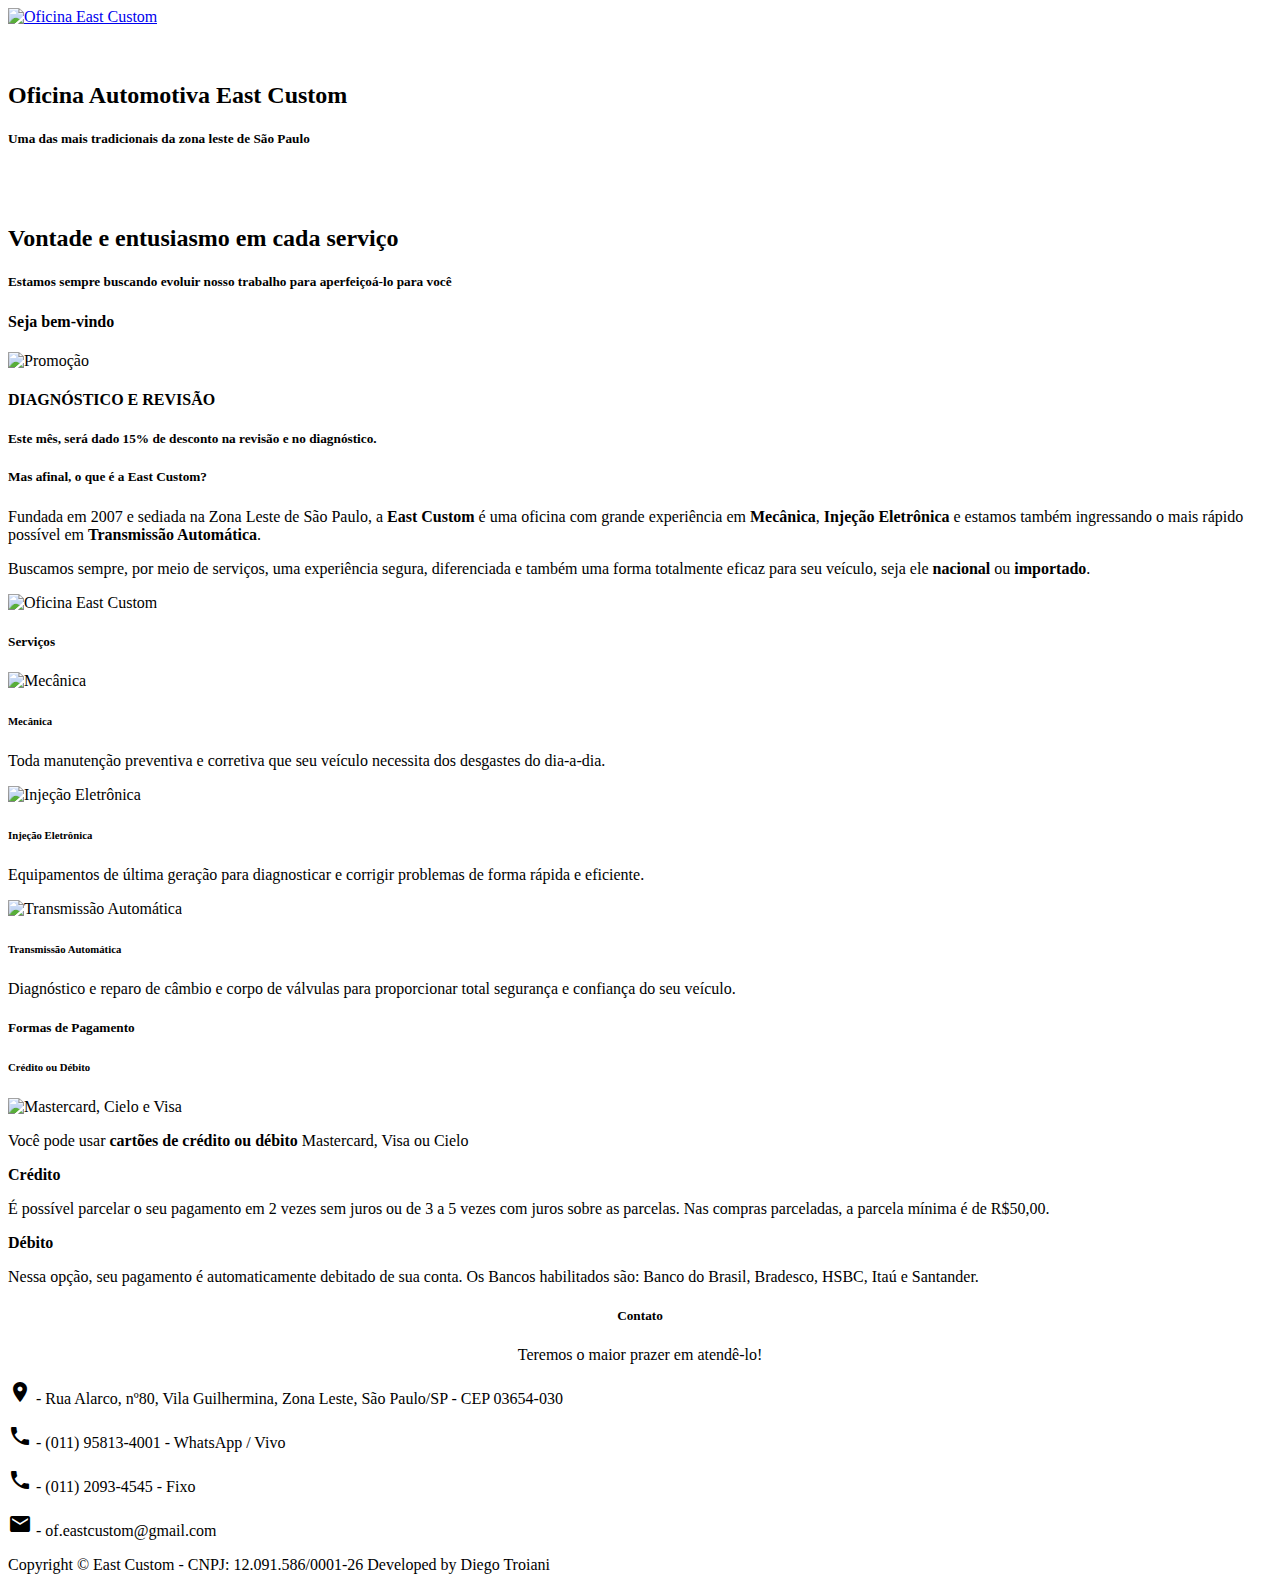
==== commit e6f0a622: "v2.6" ====
--- a/src/main/webapp/WEB-INF/view/index.html
+++ b/src/main/webapp/WEB-INF/view/index.html
@@ -137,12 +137,12 @@
 						estamos também ingressando o mais rápido possível 
 						em <span class="w4"><b>Transmissão Automática</b></span>.</p>
 						<p>Buscamos sempre, por meio de serviços, uma experiência segura, 
-						diferenciada e também uma forma totalmente eficaz para seu veículo, seje
+						diferenciada e também uma forma totalmente eficaz para seu veículo, seja ele 
 						<span class="w5"><b>nacional</b></span> ou <span class="w6"><b>importado</b></span>.</p>
 						<p class="w7"></p>
 					</div>
 				</div>
-				<div alt="Oficina East Custom" id="logo-desc-company" class="col s4 m5 l5" 
+				<div alt="Oficina East Custom" class="col s4 m5 l5 logo-desc-company" 
 				title="Oficina East Custom">
 					<img alt="Oficina East Custom" title="Oficina East Custom" src="resources/img/logo2.png" 
 					draggable="false">
@@ -176,20 +176,20 @@
 			</div>
 			
 			<!-- payment -->
-			<div class="row">
-				<div id="title-payment" class="col s12 m12 l12 center">
+			<div class="payment row">
+				<div class="col s12 m12 l12 center title-payment">
 					<h5>Formas de Pagamento</h5>
 					<div class="divider"></div>
 				</div>
 				<div class="col s12 m12 l12">
 					<h6><b>Crédito ou Débito</b></h6>
 				</div>
-				<div id="content-flag-payment" class="col s12 m4 l4">
+				<div class="content-flag-payment col s12 m4 l4">
 					<img alt="Mastercard, Cielo e Visa" draggable="false"
 					src="resources/img/payment.png" title="Bandeiras Mastercar, Cielo e Visa">
 				</div>
-				<div id="content-text-payment" class="col s12 m8 l8">
-					<div id="text-payment">
+				<div class="content-text-paymentcol s12 m8 l8">
+					<div class="text-payment">
 						<p>Você pode usar <b>cartões de crédito ou débito </b> Mastercard, Visa ou Cielo</p>
 						<p><b>Crédito</b></p>
 						<p>É possível parcelar o seu pagamento em 2 vezes sem juros ou de 3 a 5 vezes com juros
@@ -229,9 +229,10 @@
 				</div>
 			</div>
 				
+			<!-- copyright and developed by -->
 			<div class="footer-copyright">
 				<div class="container">
-					East Custom © Copyright - CNPJ: 12.091.586/0001-26
+					Copyright © East Custom - CNPJ: 12.091.586/0001-26
 					<span class="right">Developed by Diego Troiani</span>
 				</div>
 			</div>
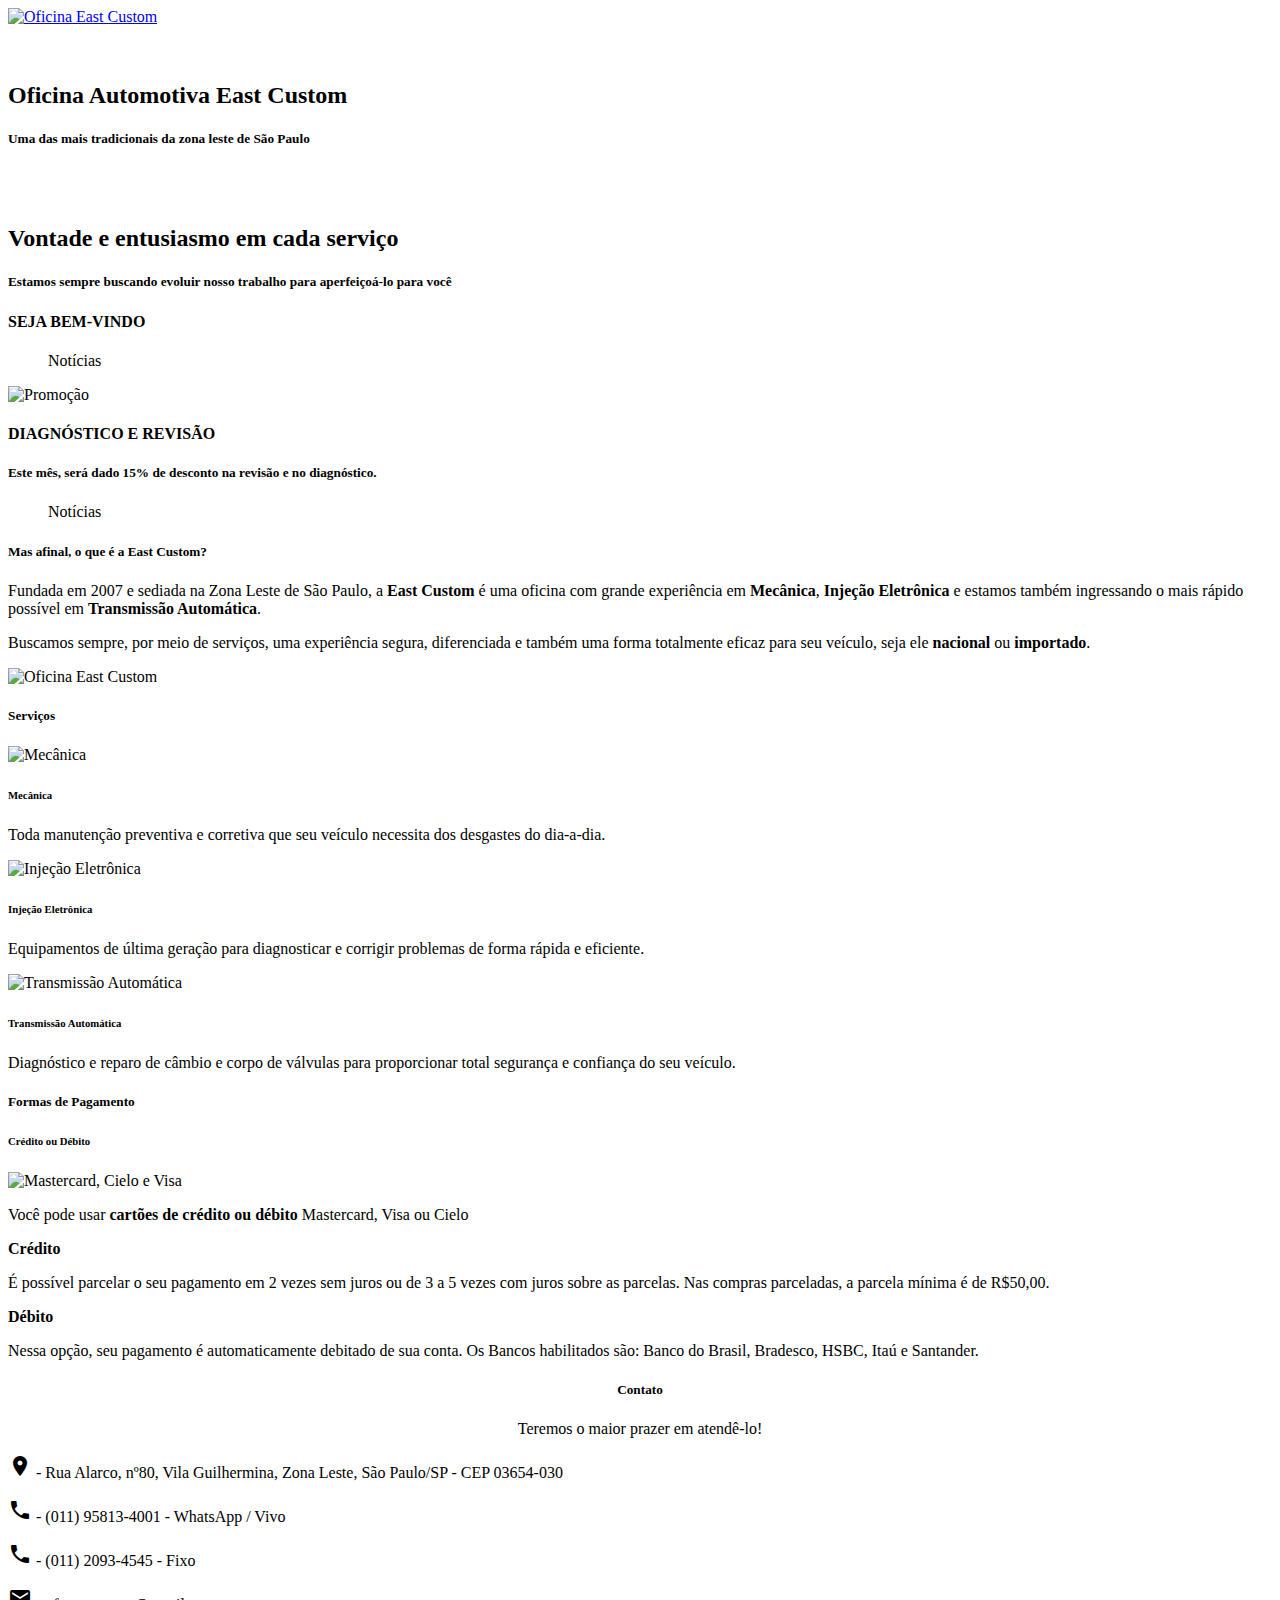
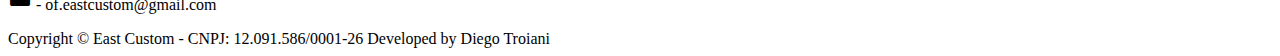
==== commit 1053d0f2: "v2.9" ====
--- a/src/main/webapp/WEB-INF/view/index.html
+++ b/src/main/webapp/WEB-INF/view/index.html
@@ -45,6 +45,7 @@
 	
 		<!-- MAIN -->
 		<main> 
+			<!-- welcome -->
 			<!-- slide -->
 			<div class="slideshow">
 				<div class="slide-content">
@@ -78,20 +79,25 @@
 					</div>
 				</div>
 			</div>
-	
-			<!-- welcome text -->
+			
+			<!-- text -->
 			<div class="row content-welcome">
 				<div class="center col s12 m12 l12">
-					<h4 class="welcome-text">Seja bem-vindo</h4>
+					<h4 class="welcome-text no-select">SEJA BEM-VINDO</h4>
 				</div>
 			</div>
 			
 			<!-- promotions and notices -->
 			<div class="row">
 				<!-- promotions -->
+				<!-- mobile title -->
+				<div class="hide-on-med-and-up show-on-small">
+					<div class="col s12 m12 l12 mobile-title">
+						<blockquote>Notícias</blockquote>
+					</div>
+				</div>
 				<div class="col s12 m5 l5">	
-					<!-- promotions -->
-					<div id="promotion" class="center">
+					<div class="center promotion">
 						<img alt="Promoção" src="resources/img/promocao.png">
 						<div class="overlay-promotion">
 							<div>
@@ -102,24 +108,19 @@
 					</div>
 				</div>
 				
-				<div class="hide show-on-small">
-					<div class="row">
-						<div class="col s12 m12 l12">
-							<div class="divider"></div>
-						</div>
-					</div>
-				</div>
-				
 				<!-- notices -->
+				<!-- mobile title -->
+				<div class="hide-on-med-and-up show-on-small">
+					<div class="col s12 m12 l12 mobile-title">
+						<blockquote>Notícias</blockquote>
+					</div>
+				</div>
 				<div class="col s12 m7 l7">
-					<!-- preloader -->
-					<div id="preloader">
+					<div class="preloader">
 						<div class="progress">
 				        	<div class="indeterminate"></div>
 					  	</div>
 					</div>
-					
-					<!-- notices -->
 					<div class="carousel carousel-slider notices"></div>
 				</div>
 			</div>
@@ -188,7 +189,7 @@
 					<img alt="Mastercard, Cielo e Visa" draggable="false"
 					src="resources/img/payment.png" title="Bandeiras Mastercar, Cielo e Visa">
 				</div>
-				<div class="content-text-paymentcol s12 m8 l8">
+				<div class="content-text-payment col s12 m8 l8">
 					<div class="text-payment">
 						<p>Você pode usar <b>cartões de crédito ou débito </b> Mastercard, Visa ou Cielo</p>
 						<p><b>Crédito</b></p>
@@ -242,8 +243,8 @@
 		<!-- import's js -->
 		<script src="resources/js/jquery-3.2.1.js"></script>
 		<script src="resources/js/materialize.js"></script>
-		<script async src="resources/js/dedicated.js" charset="utf-8"></script>
-		<script src="resources/js/effect.js" charset="utf-8"></script>
+		<script async charset="utf-8" src="resources/js/dedicated.js"></script>
+		<script charset="utf-8" src="resources/js/effect.js"></script>
 		<script async src="https://maps.googleapis.com/maps/api/js?
 			key=AIzaSyB35m9rYAF0SuPQ1nGLDXrLc93gOxkxcGU&callback=initMap"></script>
 	</body>
